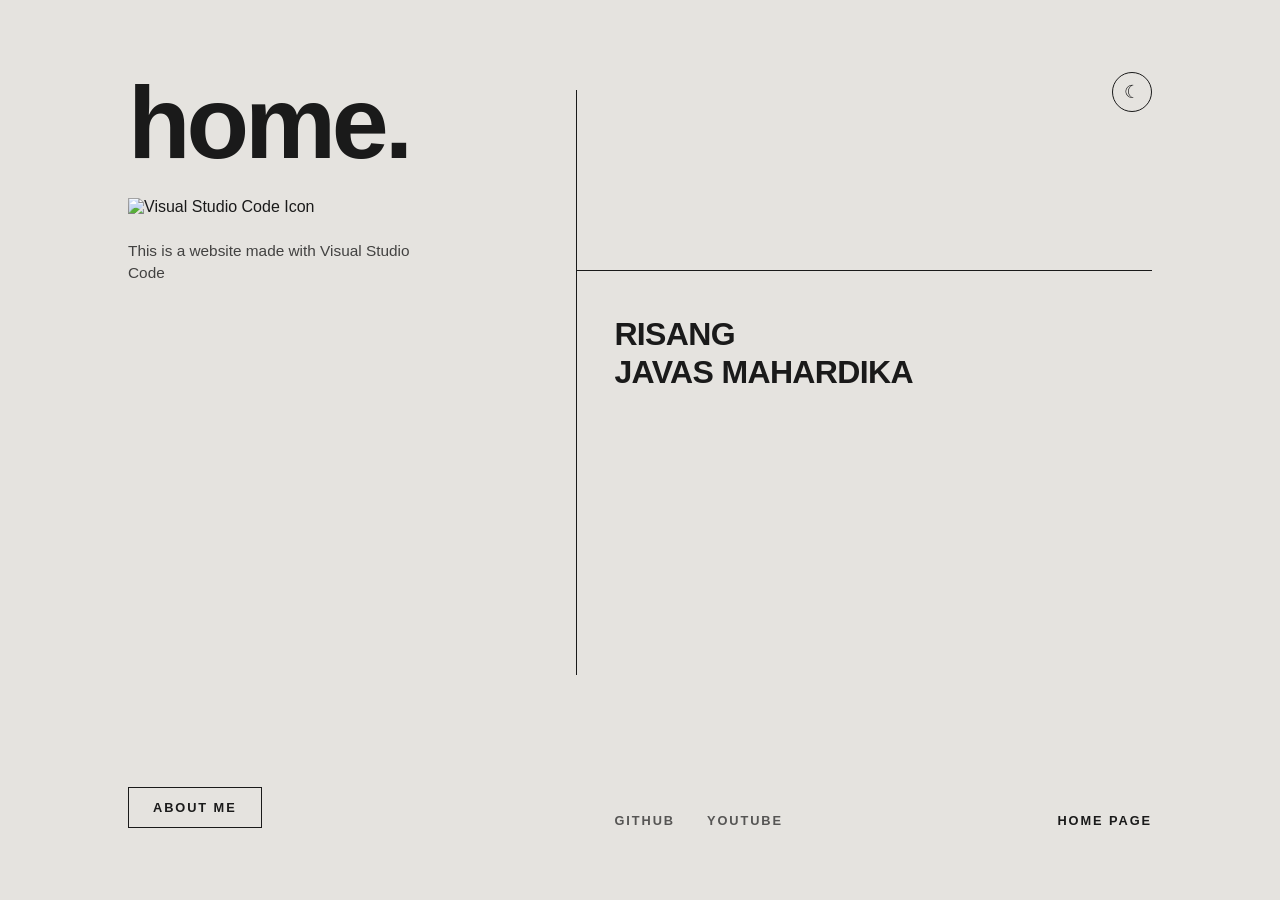
==== index.html @ 95e9fff8 "Add files via upload" ====
<!DOCTYPE html>
<html lang="en">
<head>
    <meta charset="UTF-8">
    <meta name="viewport" content="width=device-width, initial-scale=1.0">
    <title>Risang's Home Page</title>
    <!-- Importing Inter font to maintain typographic rhythm -->
    <link href="https://googleapis.com" rel="stylesheet">
    
    <style>
        /* 1. Theme and Variable Definitions */
        :root {
            --background: #e5e3df;        /* Warm premium beige */
            --text: #1a1a1a;              /* Stark dark grey */
            --line-color: #1a1a1a;
            --btn-bg: transparent;
            --btn-text: #1a1a1a;
            --btn-border: #1a1a1a;
            --img-opacity: 1;
        }

        body.dark {
            --background: #111111;        /* Midnight dark background */
            --text: #ffffff;              /* Pure white */
            --line-color: #333333;        /* Softened layout lines for dark mode */
            
            /* HIGHLIGHT: Button matches the white text color exactly */
            --btn-bg: #ffffff;            /* Solid white highlight background */
            --btn-text: #111111;          /* Dark text inside the button for legibility */
            --btn-border: #ffffff;        /* White border */
            --img-opacity: 0.85;          /* Dims the image slightly in dark mode */
        }

        /* 2. Global Layout & Resets */
        * {
            margin: 0;
            padding: 0;
            box-sizing: border-box;
        }

        body {
            background-color: var(--background);
            color: var(--text);
            transition: background-color 0.4s ease, color 0.4s ease;
            font-family: 'Inter', sans-serif;
            height: 100vh;
            display: flex;
            justify-content: center;
            align-items: center;
            overflow: hidden;
        }

        .hero-container {
            position: relative;
            width: 100vw;
            height: 100vh;
            max-width: 1440px;
            padding: 8% 10%;
        }

        /* NEW: Flexbox layout box to stack headline components perfectly */
        .headline-group {
            position: absolute;
            top: 8%;
            left: 10%;
            display: flex;
            flex-direction: column;
            gap: 1.5rem; 
        }

        /* 3. Typography & UI Design Blocks */
        .main-title {
            font-size: clamp(4rem, 8vw, 8rem);
            font-weight: 800;
            letter-spacing: -0.04em;
            line-height: 1;
            text-transform: lowercase;
        }

        /* NEW: Smaller image dimensions and style transitions */
        .headline-image {
            width: 240px; /* Limits the size of the icon */
            height: auto;
            object-fit: contain;
            opacity: var(--img-opacity);
            transition: opacity 0.4s ease;
        }

        /* NEW: Styled companion subtext */
        .sub-headline {
            font-size: clamp(0.9rem, 1.2vw, 1.2rem);
            font-weight: 400;
            line-height: 1.4;
            max-width: 300px;
            opacity: 0.8;
        }

        .details-block {
            position: absolute;
            top: 35%;
            left: 48%;
        }

        .name {
            font-size: clamp(1.5rem, 2.5vw, 3rem);
            font-weight: 800;
            line-height: 1.2;
            letter-spacing: -0.02em;
        }

        /* Bottom Layout Labels & Socials */
        .footer-label {
            position: absolute;
            bottom: 8%;
            right: 10%;
            font-size: clamp(0.8rem, 1vw, 1.1rem);
            font-weight: 700;
            letter-spacing: 0.15em;
        }

        .footer-socials {
            position: absolute;
            bottom: 8%;
            left: 48%; /* Balanced in the lower grid area opposite Home Page */
            display: flex;
            gap: 2rem;
        }

        .footer-social-link {
            font-size: clamp(0.8rem, 1vw, 1.1rem);
            font-weight: 700;
            letter-spacing: 0.15em;
            color: var(--text);
            text-decoration: none;
            text-transform: uppercase;
            opacity: 0.7;
            transition: all 0.3s ease;
        }

        .footer-social-link:hover {
            opacity: 1;
            transform: translateY(-2px);
        }

        /* 4. Structural Layout Lines */
        .vertical-line {
            position: absolute;
            top: 10%;
            left: 45%;
            width: 1px;
            height: 65%;
            background-color: var(--line-color);
            transition: background-color 0.4s ease;
        }

        .horizontal-line {
            position: absolute;
            top: 30%;
            left: 45%;
            width: 45%;
            height: 1px;
            background-color: var(--line-color);
            transition: background-color 0.4s ease;
        }

        /* 5. Components: Buttons & Toggles */
        .about-button {
            position: absolute;
            bottom: 8%;
            left: 10%;
            font-size: clamp(0.8rem, 1vw, 1.1rem);
            font-weight: 700;
            letter-spacing: 0.15em;
            text-decoration: none;
            text-transform: uppercase;
            padding: 12px 24px;
            display: inline-block;
            
            /* Wired directly to theme switch variables */
            background-color: var(--btn-bg);
            color: var(--btn-text);
            border: 1px solid var(--btn-border);
            
            /* Smoothly animates colors when switching to dark mode or hovering */
            transition: all 0.4s ease; 
        }

        .about-button:hover {
            opacity: 0.85;
            transform: translateY(-2px);
        }

        /* Floating Theme Switch Controller */
        #theme-toggle {
            position: absolute;
            top: 8%;
            right: 10%;
            border: 1px solid var(--text);
            border-radius: 50%;
            background: transparent;
            color: var(--text);
            cursor: pointer;
            font-size: 18px;
            width: 40px;
            height: 40px;
            display: flex;
            align-items: center;
            justify-content: center;
            transition: all 0.3s ease;
            z-index: 10;
        }
        
        #theme-toggle:hover {
            transform: scale(1.1);
        }
    </style>
</head>
<body>

    <main class="hero-container">
        <!-- Theme Toggle Controller -->
        <button id="theme-toggle" aria-label="Toggle dark mode">☾</button>

        <!-- Grouped Headline Element Stack -->
        <div class="headline-group">
            <h1 class="main-title">home.</h1>
            <img src="https://encrypted-tbn0.gstatic.com/images?q=tbn:ANd9GcTYzAwIRdPqHRIVOHfIBlT0pEn7mdBO5i752DCOVTbH4w&s=10" alt="Visual Studio Code Icon" class="headline-image">
            <h1 class="sub-headline">This is a website made with Visual Studio Code</h1>
        </div>

        <!-- Thin Minimal Layout Lines -->
        <div class="vertical-line"></div>
        <div class="horizontal-line"></div>

        <!-- The dynamically highlighted button -->
        <a href="about.html" class="about-button">About Me</a>

        <div class="details-block">
            <h2 class="name">RISANG<br>JAVAS MAHARDIKA</h2>
        </div>

        <!-- Social Forwarding Links (Opposite of Home Page) -->
        <div class="footer-socials">
            <a href="https://github.com/risang883-collab" target="_blank" rel="noopener" class="footer-social-link">GitHub</a>
            <a href="https://www.youtube.com/@yepimrisang" target="_blank" rel="noopener" class="footer-social-link">YouTube</a>
        </div>

        <!-- Bottom Niche Label -->
        <div class="footer-label">
            HOME PAGE
        </div>
    </main>

    <!-- JavaScript to toggle the body state class -->
    <script>
        const button = document.getElementById("theme-toggle");

        button.addEventListener("click", function () {
            document.body.classList.toggle("dark");

            if (document.body.classList.contains("dark")) {
                button.textContent = "☀";
            } else {
                button.textContent = "☾";
            }
        });
    </script>
</body>
</html>
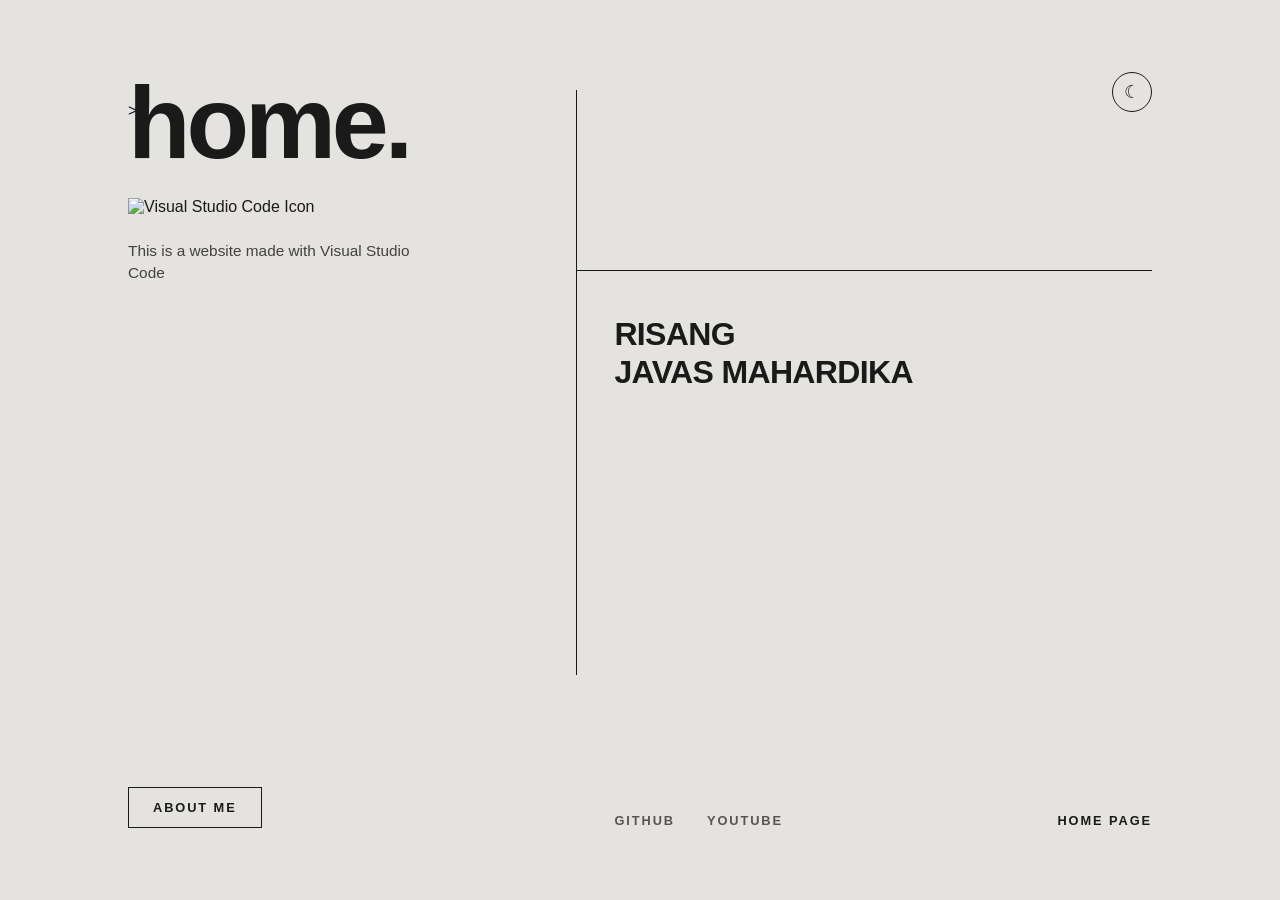
==== commit 4f3fcf39: "Update index.html" ====
--- a/index.html
+++ b/index.html
@@ -3,15 +3,14 @@
 <head>
     <meta charset="UTF-8">
     <meta name="viewport" content="width=device-width, initial-scale=1.0">
-    <title>Risang's Home Page</title>
-    <!-- Importing Inter font to maintain typographic rhythm -->
+    <title>Risangs-Portfolio</title>
     <link href="https://googleapis.com" rel="stylesheet">
     
     <style>
-        /* 1. Theme and Variable Definitions */
+        
         :root {
-            --background: #e5e3df;        /* Warm premium beige */
-            --text: #1a1a1a;              /* Stark dark grey */
+            --background: #e5e3df;        
+            --text: #1a1a1a;              
             --line-color: #1a1a1a;
             --btn-bg: transparent;
             --btn-text: #1a1a1a;
@@ -20,18 +19,18 @@
         }
 
         body.dark {
-            --background: #111111;        /* Midnight dark background */
-            --text: #ffffff;              /* Pure white */
-            --line-color: #333333;        /* Softened layout lines for dark mode */
-            
-            /* HIGHLIGHT: Button matches the white text color exactly */
-            --btn-bg: #ffffff;            /* Solid white highlight background */
-            --btn-text: #111111;          /* Dark text inside the button for legibility */
-            --btn-border: #ffffff;        /* White border */
-            --img-opacity: 0.85;          /* Dims the image slightly in dark mode */
-        }
-
-        /* 2. Global Layout & Resets */
+            --background: #111111;        
+            --text: #ffffff;              
+            --line-color: #333333;        
+            
+            
+            --btn-bg: #ffffff;            
+            --btn-text: #111111;          
+            --btn-border: #ffffff;        
+            --img-opacity: 0.85;          
+        }
+
+       
         * {
             margin: 0;
             padding: 0;
@@ -58,7 +57,7 @@
             padding: 8% 10%;
         }
 
-        /* NEW: Flexbox layout box to stack headline components perfectly */
+        
         .headline-group {
             position: absolute;
             top: 8%;
@@ -68,7 +67,7 @@
             gap: 1.5rem; 
         }
 
-        /* 3. Typography & UI Design Blocks */
+        
         .main-title {
             font-size: clamp(4rem, 8vw, 8rem);
             font-weight: 800;
@@ -77,16 +76,16 @@
             text-transform: lowercase;
         }
 
-        /* NEW: Smaller image dimensions and style transitions */
+    
         .headline-image {
-            width: 240px; /* Limits the size of the icon */
+            width: 240px; 
             height: auto;
             object-fit: contain;
             opacity: var(--img-opacity);
             transition: opacity 0.4s ease;
         }
 
-        /* NEW: Styled companion subtext */
+       
         .sub-headline {
             font-size: clamp(0.9rem, 1.2vw, 1.2rem);
             font-weight: 400;
@@ -108,7 +107,7 @@
             letter-spacing: -0.02em;
         }
 
-        /* Bottom Layout Labels & Socials */
+        
         .footer-label {
             position: absolute;
             bottom: 8%;
@@ -121,7 +120,7 @@
         .footer-socials {
             position: absolute;
             bottom: 8%;
-            left: 48%; /* Balanced in the lower grid area opposite Home Page */
+            left: 48%; 
             display: flex;
             gap: 2rem;
         }
@@ -142,7 +141,7 @@
             transform: translateY(-2px);
         }
 
-        /* 4. Structural Layout Lines */
+        
         .vertical-line {
             position: absolute;
             top: 10%;
@@ -163,7 +162,7 @@
             transition: background-color 0.4s ease;
         }
 
-        /* 5. Components: Buttons & Toggles */
+        
         .about-button {
             position: absolute;
             bottom: 8%;
@@ -176,12 +175,12 @@
             padding: 12px 24px;
             display: inline-block;
             
-            /* Wired directly to theme switch variables */
+            
             background-color: var(--btn-bg);
             color: var(--btn-text);
             border: 1px solid var(--btn-border);
             
-            /* Smoothly animates colors when switching to dark mode or hovering */
+            
             transition: all 0.4s ease; 
         }
 
@@ -190,7 +189,7 @@
             transform: translateY(-2px);
         }
 
-        /* Floating Theme Switch Controller */
+        
         #theme-toggle {
             position: absolute;
             top: 8%;
@@ -214,57 +213,44 @@
             transform: scale(1.1);
         }
     </style>
+
 </head>
 <body>
 
     <main class="hero-container">
-        <!-- Theme Toggle Controller -->
+        
         <button id="theme-toggle" aria-label="Toggle dark mode">☾</button>
 
-        <!-- Grouped Headline Element Stack -->
+        >
         <div class="headline-group">
             <h1 class="main-title">home.</h1>
             <img src="https://encrypted-tbn0.gstatic.com/images?q=tbn:ANd9GcTYzAwIRdPqHRIVOHfIBlT0pEn7mdBO5i752DCOVTbH4w&s=10" alt="Visual Studio Code Icon" class="headline-image">
             <h1 class="sub-headline">This is a website made with Visual Studio Code</h1>
         </div>
 
-        <!-- Thin Minimal Layout Lines -->
+        
         <div class="vertical-line"></div>
         <div class="horizontal-line"></div>
 
-        <!-- The dynamically highlighted button -->
+        
         <a href="about.html" class="about-button">About Me</a>
 
         <div class="details-block">
             <h2 class="name">RISANG<br>JAVAS MAHARDIKA</h2>
         </div>
 
-        <!-- Social Forwarding Links (Opposite of Home Page) -->
+        
         <div class="footer-socials">
             <a href="https://github.com/risang883-collab" target="_blank" rel="noopener" class="footer-social-link">GitHub</a>
             <a href="https://www.youtube.com/@yepimrisang" target="_blank" rel="noopener" class="footer-social-link">YouTube</a>
         </div>
 
-        <!-- Bottom Niche Label -->
+        
         <div class="footer-label">
             HOME PAGE
         </div>
     </main>
 
-    <!-- JavaScript to toggle the body state class -->
-    <script>
-        const button = document.getElementById("theme-toggle");
-
-        button.addEventListener("click", function () {
-            document.body.classList.toggle("dark");
-
-            if (document.body.classList.contains("dark")) {
-                button.textContent = "☀";
-            } else {
-                button.textContent = "☾";
-            }
-        });
-    </script>
 </body>
 </html>
 
